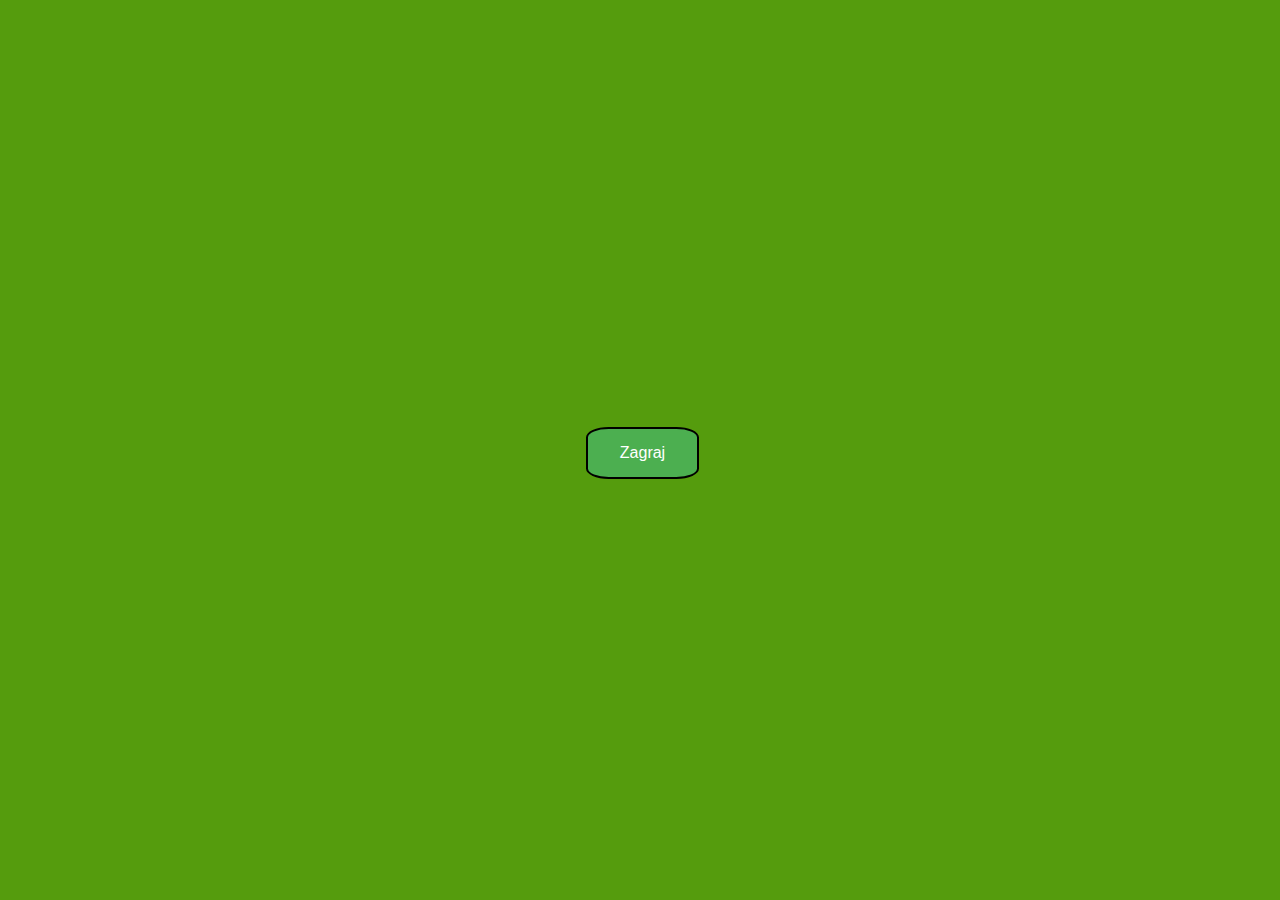
==== Ball in the hole/index.html @ 25fe2adf "Działa bez stopera" ====
<!DOCTYPE html>
<html lang="en">

<head>
    <meta charset="UTF-8">
    <meta http-equiv="X-UA-Compatible" content="IE=edge">
    <meta name="viewport" content="width=device-width, initial-scale=1.0">
    <title>Ball in the hole</title>
    <link rel="stylesheet" href="style.css">
</head>

<body>
    <section id='nav'>
        <button id='buttonGameStart'>Zagraj</button>
    </section>

    <section id='gameZone'>
        <div id='hole'></div>
        <div id='ball'></div>
    </section>

    <script src="main.js"></script>
</body>

</html>
---- Ball in the hole/style.css ----
*{
    margin: 0;
    padding: 0;
    box-sizing: border-box;
}
body{
    background-color: rgb(85, 156, 13);
    overflow: hidden;
}

#ball{
    height: 30px;
    width: 30px;
    border-radius: 50%;
    position: absolute;
    top: 20px;
    left: 20px;
    background-color:royalblue;
}

#hole {
    height: 50px;
    width: 50px;
    border-radius: 50%;
    position: absolute;
    top: 20px;
    left: 25px;
    background-color:rgb(128, 0, 0);
} 

#nav{
    height: 100vh;
    width: 100vw;
    display: flex;
    justify-content: center;
    align-items: center;
}

#buttonGameStart{
    background-color: #4CAF50; 
    border: 2px solid black;
    border-radius: 20%;
    color: white;
    margin-top: 5px;
    margin-left: 5px;
    padding: 15px 32px;
    text-align: center;
    text-decoration: none;
    font-size: 16px;
}
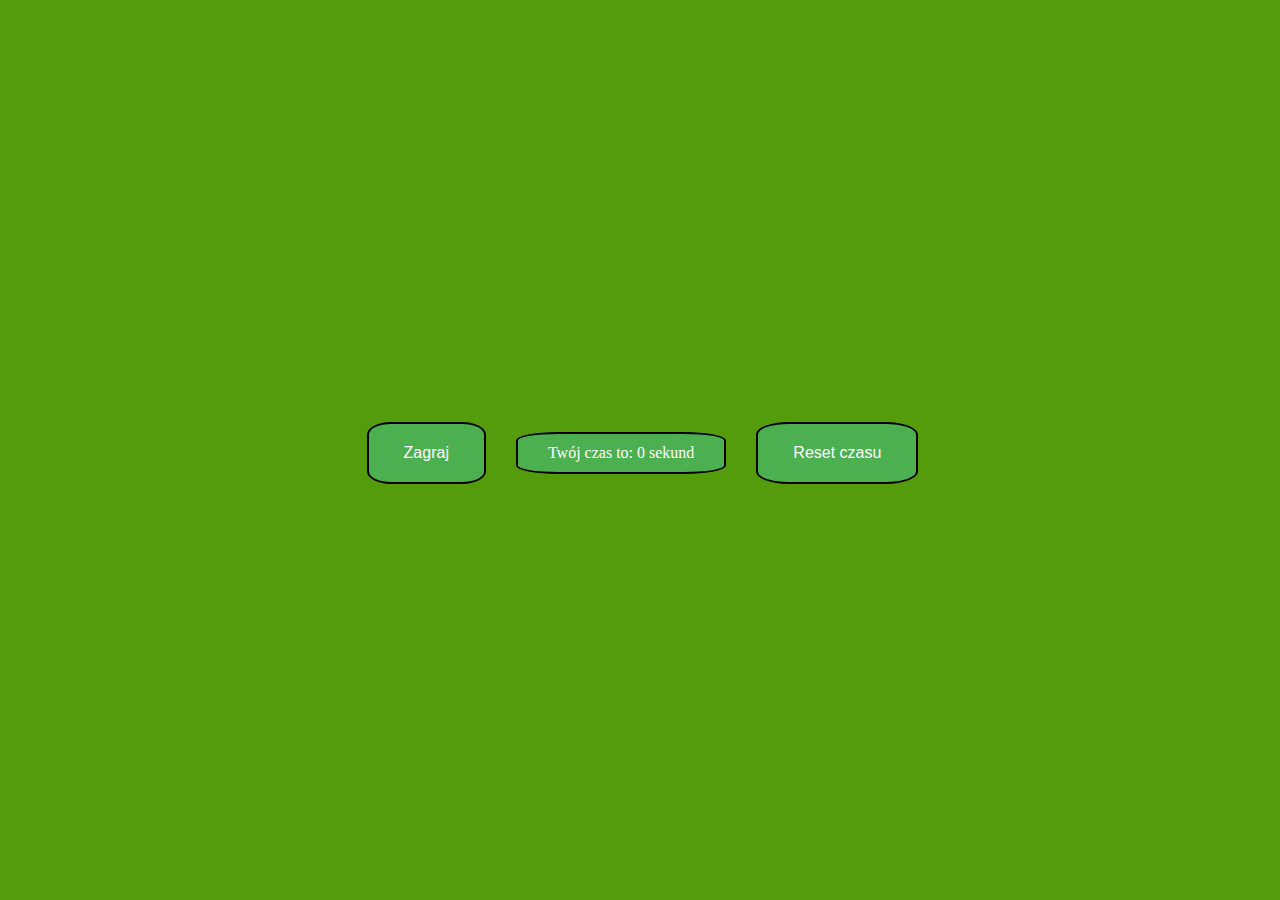
==== commit a5f5b913: "dodanie stopera, poprawki CSS" ====
--- a/Ball in the hole/index.html
+++ b/Ball in the hole/index.html
@@ -12,6 +12,12 @@
 <body>
     <section id='nav'>
         <button id='buttonGameStart'>Zagraj</button>
+        <div id='stopwatch'>
+            <div id='stopwatchStart'>Twój czas to: <span id='time'>0</span> sekund</div>
+            <div id='stopwatchStop'></div>
+            <div id='stopwatchReset'></div>
+        </div>
+        <button id='buttonGameReset'>Reset czasu</button>
     </section>
 
     <section id='gameZone'>
--- a/Ball in the hole/style.css
+++ b/Ball in the hole/style.css
@@ -36,15 +36,29 @@
     align-items: center;
 }
 
-#buttonGameStart{
+#buttonGameStart, #stopwatch, #buttonGameReset{
     background-color: #4CAF50; 
     border: 2px solid black;
     border-radius: 20%;
     color: white;
     margin-top: 5px;
-    margin-left: 5px;
-    padding: 15px 32px;
     text-align: center;
     text-decoration: none;
+}
+
+#buttonGameStart{
+    margin-left: 5px;
+    padding: 20px 35px;
+    font-size: 16px;
+}
+
+#stopwatch{
+    margin-left: 30px;
+    padding: 10px 30px;
+}
+
+#buttonGameReset{
+    margin-left: 30px;
+    padding: 20px 35px;
     font-size: 16px;
 }